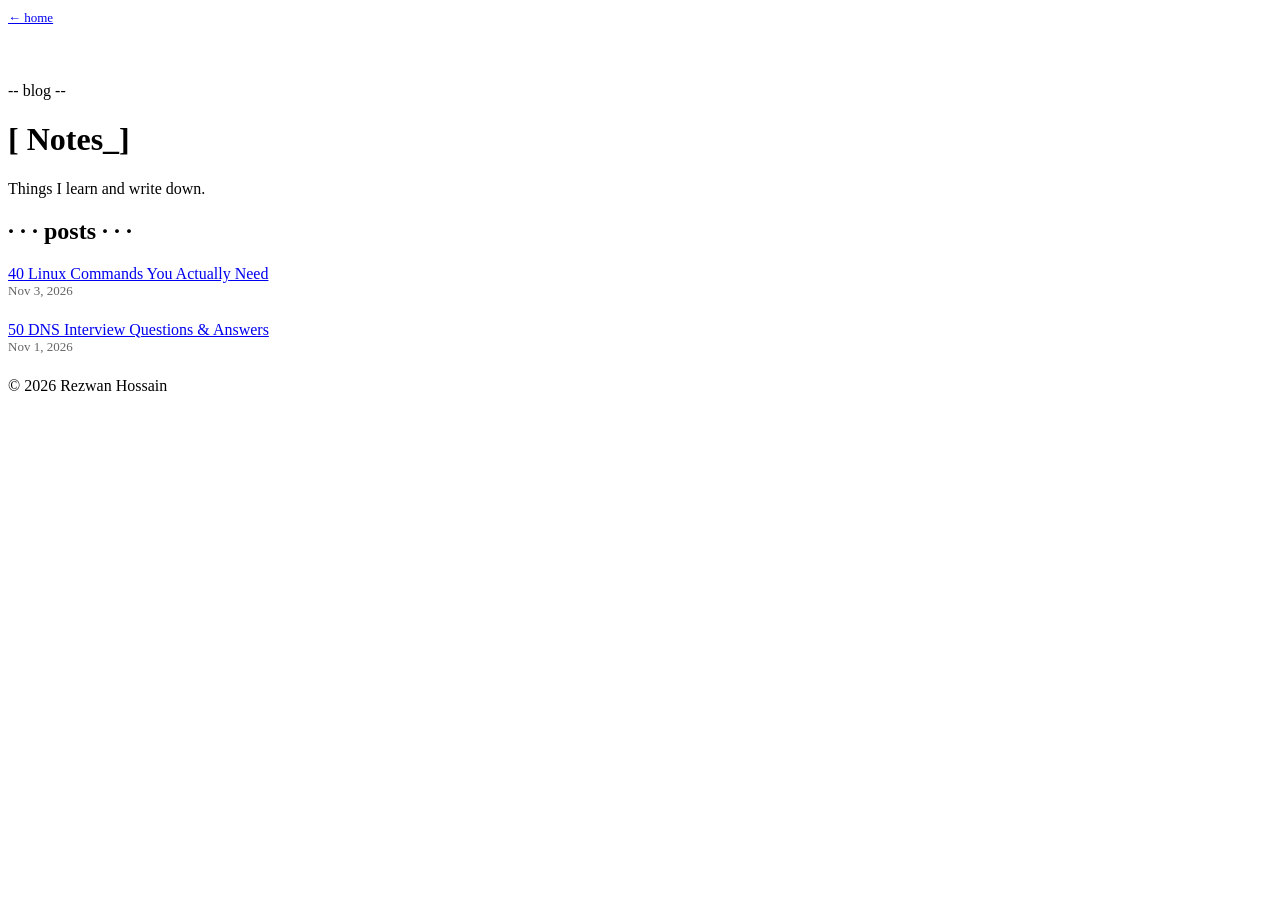
==== blog/index.html @ ea2b9a4d "Add Linux commands cheat sheet and update blog index" ====
<!doctype html>
<html lang="en">
  <head>
    <meta charset="UTF-8" />
    <meta name="viewport" content="width=device-width, initial-scale=1.0" />
    <title>Blog · Rezwan Hossain</title>
    <link
      href="https://fonts.googleapis.com/css2?family=Space+Mono:wght@400;700&display=swap"
      rel="stylesheet"
    />
    <link rel="stylesheet" href="../style.css" />
    <link rel="stylesheet" href="blog.css" />
  </head>
  <body>
    <div class="container">
      <a class="back" href="../index.html">← home</a>

      <p class="label">-- blog --</p>
      <h1>[ Notes<span class="cursor">_</span>]</h1>
      <p class="sub">Things I learn and write down.</p>

      <h2>· · · posts · · ·</h2>
      <ul class="posts">
        <li>
          <a href="linux-commands.html">40 Linux Commands You Actually Need</a>
          <span>Nov 3, 2026</span>
        </li>
        <li>
          <a href="dns-interview-questions.html">50 DNS Interview Questions &amp; Answers</a>
          <span>Nov 1, 2026</span>
        </li>
      </ul>

      <footer>© 2026 Rezwan Hossain</footer>
    </div>
  </body>
</html>
---- blog/blog.css ----
/* blog list */

.posts {
  margin: 0;
  padding: 0;
  list-style: none;
}

.posts li {
  margin-bottom: 22px;
}

.posts a {
  margin: 0;
}

.posts span {
  display: block;
  color: #666;
  font-size: 13px;
}

.back {
  display: inline-block;
  margin: 0 0 40px;
  font-size: 13px;
}

/* single post */

.post {
  max-width: 680px;
  text-align: left;
}

.post header {
  text-align: center;
}

.post h1 {
  font-size: 28px;
  text-transform: none;
}

.post .date {
  color: #666;
  font-size: 13px;
}

.post h2 {
  margin: 60px 0 16px;
  padding-bottom: 8px;
  border-bottom: 1px solid #333;
  color: #eee;
  font-size: 18px;
  font-weight: bold;
  letter-spacing: 0;
}

.post h3 {
  margin: 36px 0 8px;
  font-size: 15px;
}

.post p,
.post li {
  color: #bbb;
}

.post ul,
.post ol {
  padding-left: 24px;
}

.post a {
  margin: 0;
}

.post .back {
  margin-bottom: 40px;
}

.post code {
  padding: 1px 5px;
  background: #2a2a2d;
  font-size: 13px;
}

.post pre {
  overflow-x: auto;
  padding: 14px 16px;
  background: #141415;
  border: 1px solid #333;
  font-size: 13px;
  line-height: 1.6;
}

.post pre code {
  padding: 0;
  background: none;
}

.post table {
  width: 100%;
  margin: 16px 0;
  border-collapse: collapse;
  font-size: 13px;
}

.post th,
.post td {
  padding: 8px 10px;
  border: 1px solid #333;
  text-align: left;
  vertical-align: top;
}

.post th {
  background: #2a2a2d;
}

.post td {
  color: #bbb;
}

.post img {
  max-width: 100%;
  border: 1px solid #333;
}

.post .note {
  padding: 12px 16px;
  border-left: 2px solid #eee;
  background: #232325;
}

.post .tag {
  display: inline-block;
  margin-right: 6px;
  padding: 0 6px;
  border: 1px solid #555;
  color: #999;
  font-size: 11px;
  text-transform: uppercase;
}

.checklist {
  padding-left: 0 !important;
  list-style: none;
}

.checklist label {
  cursor: pointer;
}

.checklist input {
  margin-right: 8px;
  accent-color: #eee;
}

.checklist input:checked + span {
  color: #666;
  text-decoration: line-through;
}

@media (max-width: 500px) {
  .post h1 {
    font-size: 22px;
  }

  .post pre,
  .post table {
    font-size: 12px;
  }
}

/* cheat sheet */

.cheatsheet {
  display: grid;
  gap: 20px;
}

.cheatsheet .group {
  border: 1px solid #333;
  background: #19191b;
}

.cheatsheet .group-head {
  display: flex;
  justify-content: space-between;
  align-items: center;
  padding: 10px 14px;
  border-bottom: 1px solid #333;
  background: #232325;
  font-weight: bold;
  font-size: 14px;
}

.cheatsheet .level {
  padding: 0 8px;
  border: 1px solid #555;
  color: #999;
  font-size: 12px;
  font-weight: normal;
  text-transform: uppercase;
  letter-spacing: 1px;
}

.cheatsheet table {
  margin: 0;
  table-layout: fixed;
  font-size: 14px;
}

.cheatsheet td:nth-child(2) {
  width: 120px;
}

.cheatsheet td {
  border: none;
  border-bottom: 1px solid #262628;
  padding: 7px 14px;
}

.cheatsheet tr:last-child td {
  border-bottom: none;
}

.cheatsheet tr:hover td {
  background: #202022;
}

.cheatsheet .num {
  width: 30px;
  color: #555;
}

.cheatsheet a {
  color: #eee;
  font-weight: bold;
}

.post h3[id] {
  scroll-margin-top: 20px;
}

html {
  scroll-behavior: smooth;
}

.cheatsheet .hint {
  display: block;
  color: #777;
  font-size: 12px;
}

.cheatsheet .hint b {
  color: #ccc;
}

@media (max-width: 500px) {
  .cheatsheet td {
    padding: 7px 8px;
  }

  .cheatsheet table {
    font-size: 13px;
  }

  .cheatsheet td:nth-child(2) {
    width: 80px;
  }

  .cheatsheet .num {
    width: 20px;
  }
}

/* commands by task */

.tasks {
  display: grid;
  gap: 12px;
}

.task {
  padding: 12px 14px;
  border: 1px solid #333;
  border-left: 2px solid #eee;
  background: #19191b;
}

.post .task-title {
  margin: 0 0 8px;
  color: #eee;
  font-weight: bold;
  font-size: 14px;
}

.post .task-cmds {
  margin: 0;
  line-height: 2.2;
}

.task-cmds span {
  margin: 0 4px;
  color: #555;
}

.task-cmds code {
  white-space: nowrap;
}
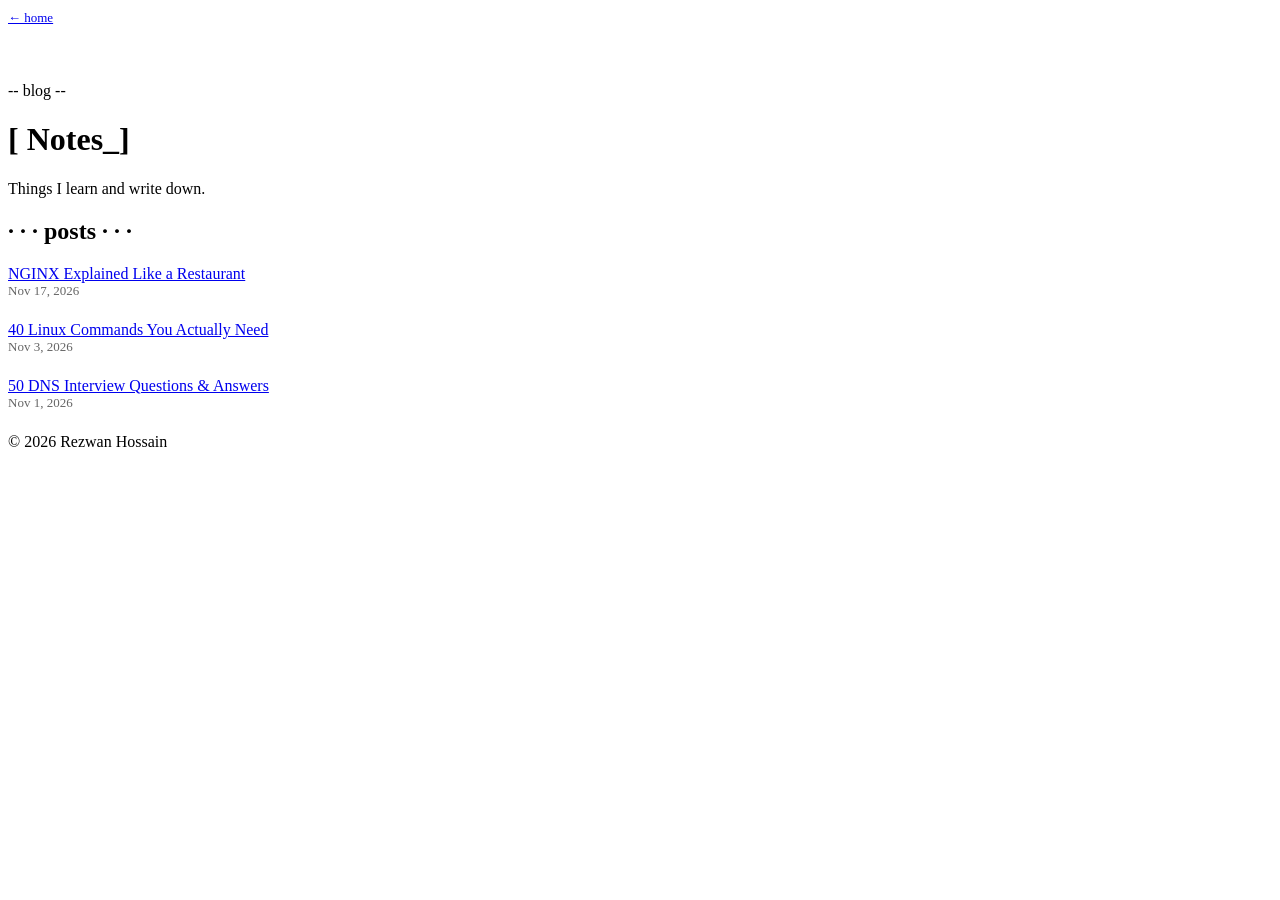
==== commit acccdf48: "Add NGINX Explained article and associated styles - Created a new HTML file for the article "NGINX E" ====
--- a/blog/index.html
+++ b/blog/index.html
@@ -22,6 +22,10 @@
       <h2>· · · posts · · ·</h2>
       <ul class="posts">
         <li>
+          <a href="nginx-explained.html">NGINX Explained Like a Restaurant</a>
+          <span>Nov 17, 2026</span>
+        </li>
+        <li>
           <a href="linux-commands.html">40 Linux Commands You Actually Need</a>
           <span>Nov 3, 2026</span>
         </li>
--- a/blog/blog.css
+++ b/blog/blog.css
@@ -128,41 +128,6 @@
   border: 1px solid #333;
 }
 
-.post .note {
-  padding: 12px 16px;
-  border-left: 2px solid #eee;
-  background: #232325;
-}
-
-.post .tag {
-  display: inline-block;
-  margin-right: 6px;
-  padding: 0 6px;
-  border: 1px solid #555;
-  color: #999;
-  font-size: 11px;
-  text-transform: uppercase;
-}
-
-.checklist {
-  padding-left: 0 !important;
-  list-style: none;
-}
-
-.checklist label {
-  cursor: pointer;
-}
-
-.checklist input {
-  margin-right: 8px;
-  accent-color: #eee;
-}
-
-.checklist input:checked + span {
-  color: #666;
-  text-decoration: line-through;
-}
-
 @media (max-width: 500px) {
   .post h1 {
     font-size: 22px;
@@ -171,109 +136,6 @@
   .post pre,
   .post table {
     font-size: 12px;
-  }
-}
-
-/* cheat sheet */
-
-.cheatsheet {
-  display: grid;
-  gap: 20px;
-}
-
-.cheatsheet .group {
-  border: 1px solid #333;
-  background: #19191b;
-}
-
-.cheatsheet .group-head {
-  display: flex;
-  justify-content: space-between;
-  align-items: center;
-  padding: 10px 14px;
-  border-bottom: 1px solid #333;
-  background: #232325;
-  font-weight: bold;
-  font-size: 14px;
-}
-
-.cheatsheet .level {
-  padding: 0 8px;
-  border: 1px solid #555;
-  color: #999;
-  font-size: 12px;
-  font-weight: normal;
-  text-transform: uppercase;
-  letter-spacing: 1px;
-}
-
-.cheatsheet table {
-  margin: 0;
-  table-layout: fixed;
-  font-size: 14px;
-}
-
-.cheatsheet td:nth-child(2) {
-  width: 120px;
-}
-
-.cheatsheet td {
-  border: none;
-  border-bottom: 1px solid #262628;
-  padding: 7px 14px;
-}
-
-.cheatsheet tr:last-child td {
-  border-bottom: none;
-}
-
-.cheatsheet tr:hover td {
-  background: #202022;
-}
-
-.cheatsheet .num {
-  width: 30px;
-  color: #555;
-}
-
-.cheatsheet a {
-  color: #eee;
-  font-weight: bold;
-}
-
-.post h3[id] {
-  scroll-margin-top: 20px;
-}
-
-html {
-  scroll-behavior: smooth;
-}
-
-.cheatsheet .hint {
-  display: block;
-  color: #777;
-  font-size: 12px;
-}
-
-.cheatsheet .hint b {
-  color: #ccc;
-}
-
-@media (max-width: 500px) {
-  .cheatsheet td {
-    padding: 7px 8px;
-  }
-
-  .cheatsheet table {
-    font-size: 13px;
-  }
-
-  .cheatsheet td:nth-child(2) {
-    width: 80px;
-  }
-
-  .cheatsheet .num {
-    width: 20px;
   }
 }
 
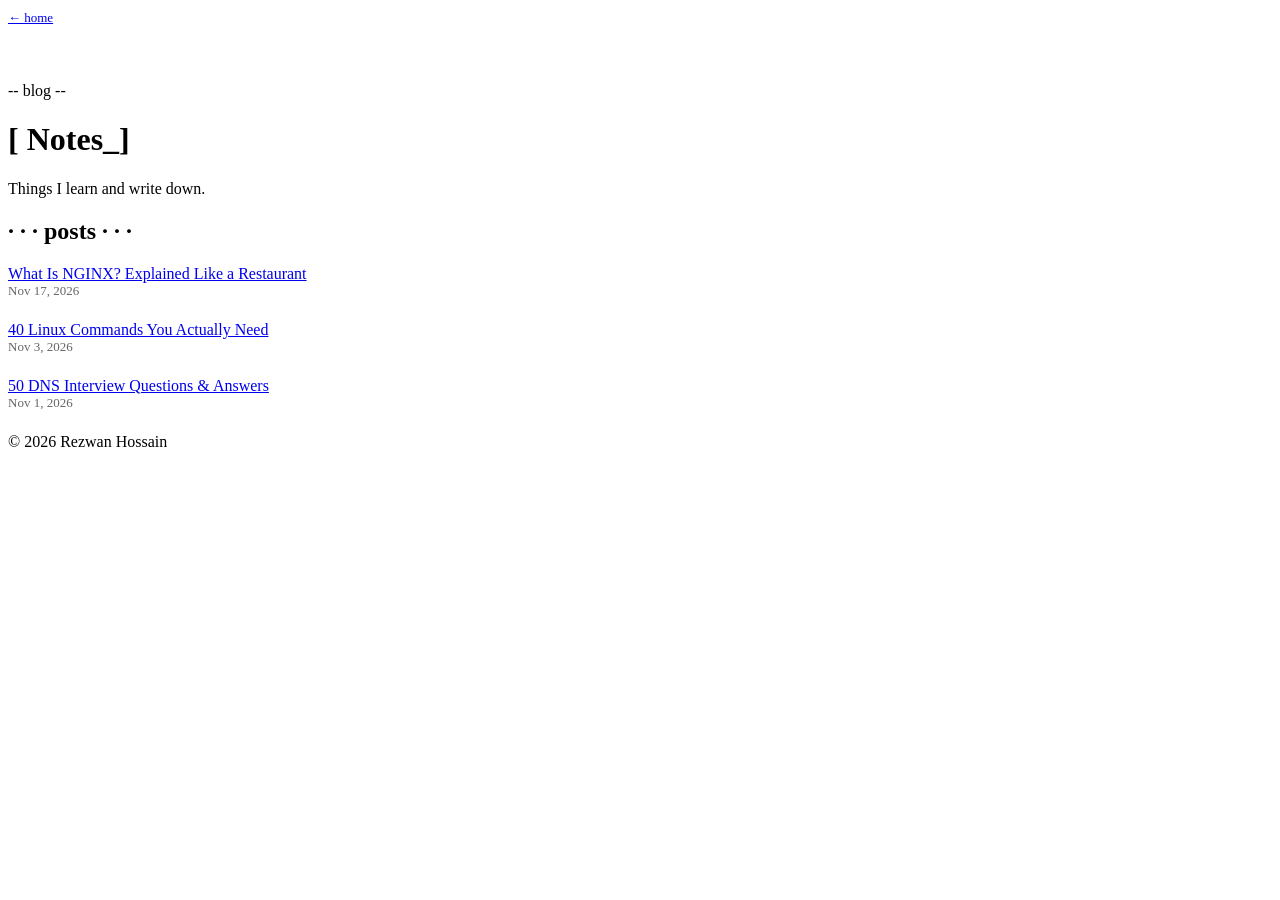
==== commit 9814a241: "Enhance styling for table of contents and author box in blog posts - Added styles for a new table of" ====
--- a/blog/index.html
+++ b/blog/index.html
@@ -22,7 +22,7 @@
       <h2>· · · posts · · ·</h2>
       <ul class="posts">
         <li>
-          <a href="nginx-explained.html">NGINX Explained Like a Restaurant</a>
+          <a href="nginx-explained.html">What Is NGINX? Explained Like a Restaurant</a>
           <span>Nov 17, 2026</span>
         </li>
         <li>
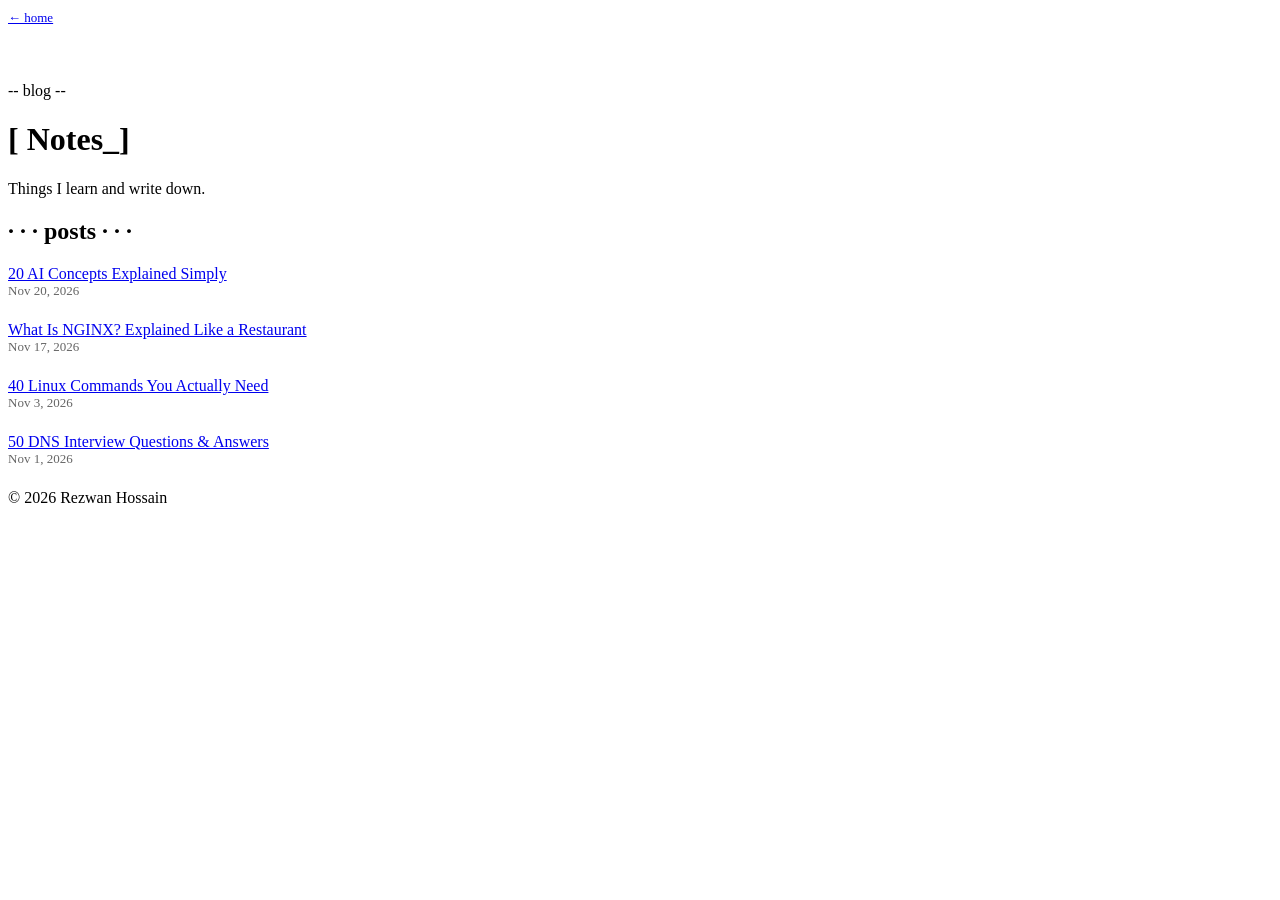
==== commit dadbc3df: "Add CSS styles for ai-concepts.html with animations and responsive design" ====
--- a/blog/index.html
+++ b/blog/index.html
@@ -22,6 +22,10 @@
       <h2>· · · posts · · ·</h2>
       <ul class="posts">
         <li>
+          <a href="ai-concepts.html">20 AI Concepts Explained Simply</a>
+          <span>Nov 20, 2026</span>
+        </li>
+        <li>
           <a href="nginx-explained.html">What Is NGINX? Explained Like a Restaurant</a>
           <span>Nov 17, 2026</span>
         </li>
